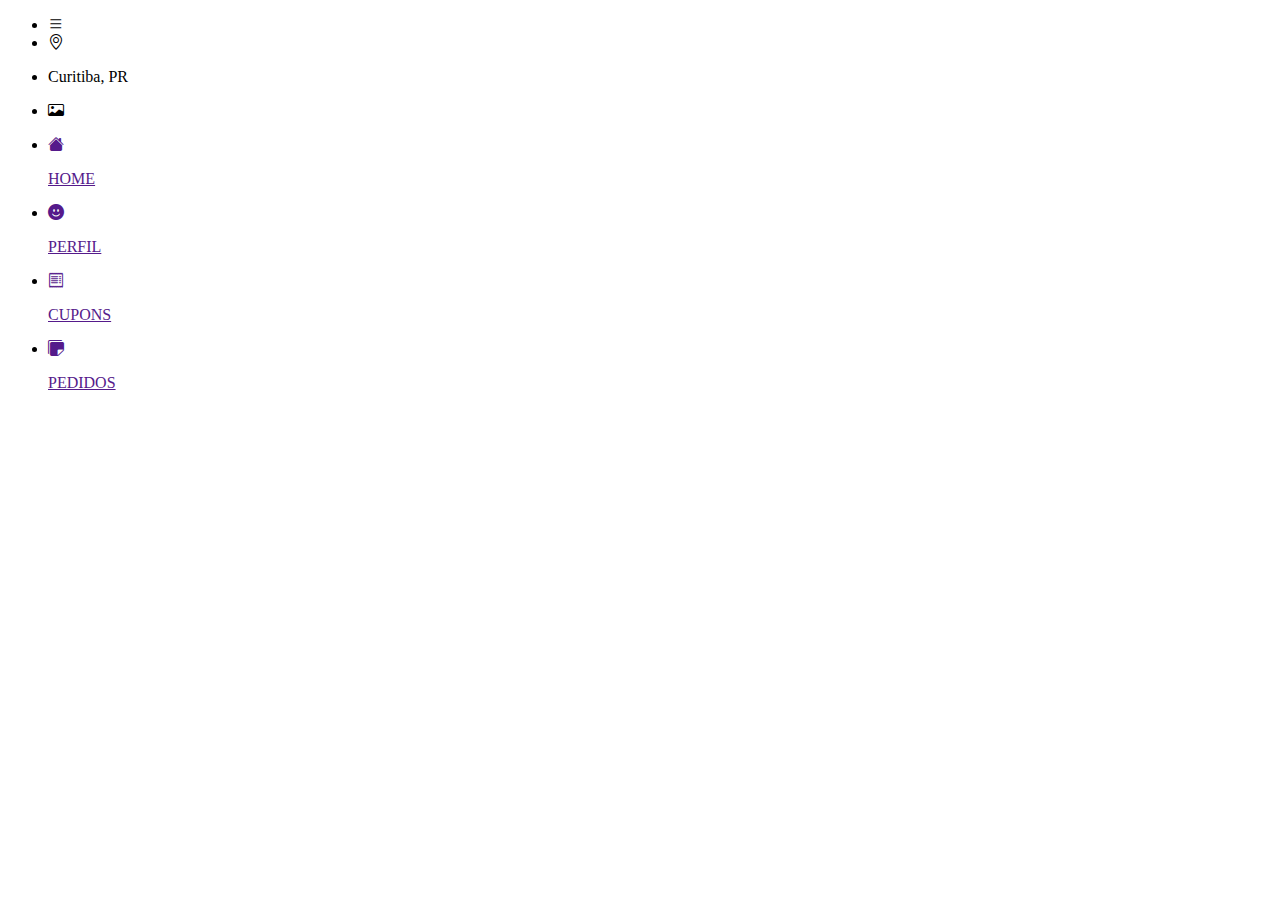
==== cadastrar.html @ 61de0a85 "Added cadastrar.html" ====
<!DOCTYPE html>
<html lang="pt-BR">

<head>
    <meta charset="UTF-8">
    <meta http-equiv="X-UA-Compatible" content="IE=edge">
    <meta name="viewport" content="width=device-width, initial-scale=1.0">
    <link rel="stylesheet" href="https://cdn.jsdelivr.net/npm/bootstrap-icons@1.10.5/font/bootstrap-icons.css">
    <title>CADASTRAR</title>
</head>

<body>

    <header>
        <nav>
            <ul>
                <li><i class="bi bi-list"></i></li>
                <li><i class="bi bi-geo-alt"></i></li>
                <li>
                    <p>Curitiba, PR</p>
                </li>
                <li><i class="bi bi-card-image"></i></li>
            </ul>
        </nav>
    </header>

    <footer>
        <ul>
            <li>
                <a href=""><i class="bi bi-house-fill"></i>
                    <p>HOME</p>
                </a>
            </li>
            <li>
                <a href=""><i class="bi bi-emoji-smile-fill"></i>
                    <p>PERFIL</p>
                </a>
            </li>
            <li>
                <a href=""><i class="bi bi-receipt"></i>
                    <p>CUPONS</p>
                </a>
            </li>
            <li>
                <a href=""><i class="bi bi-stickies-fill"></i>
                    <p>PEDIDOS</p>
                </a>
            </li>
        </ul>
    </footer>

    </main>

</body>

</html>
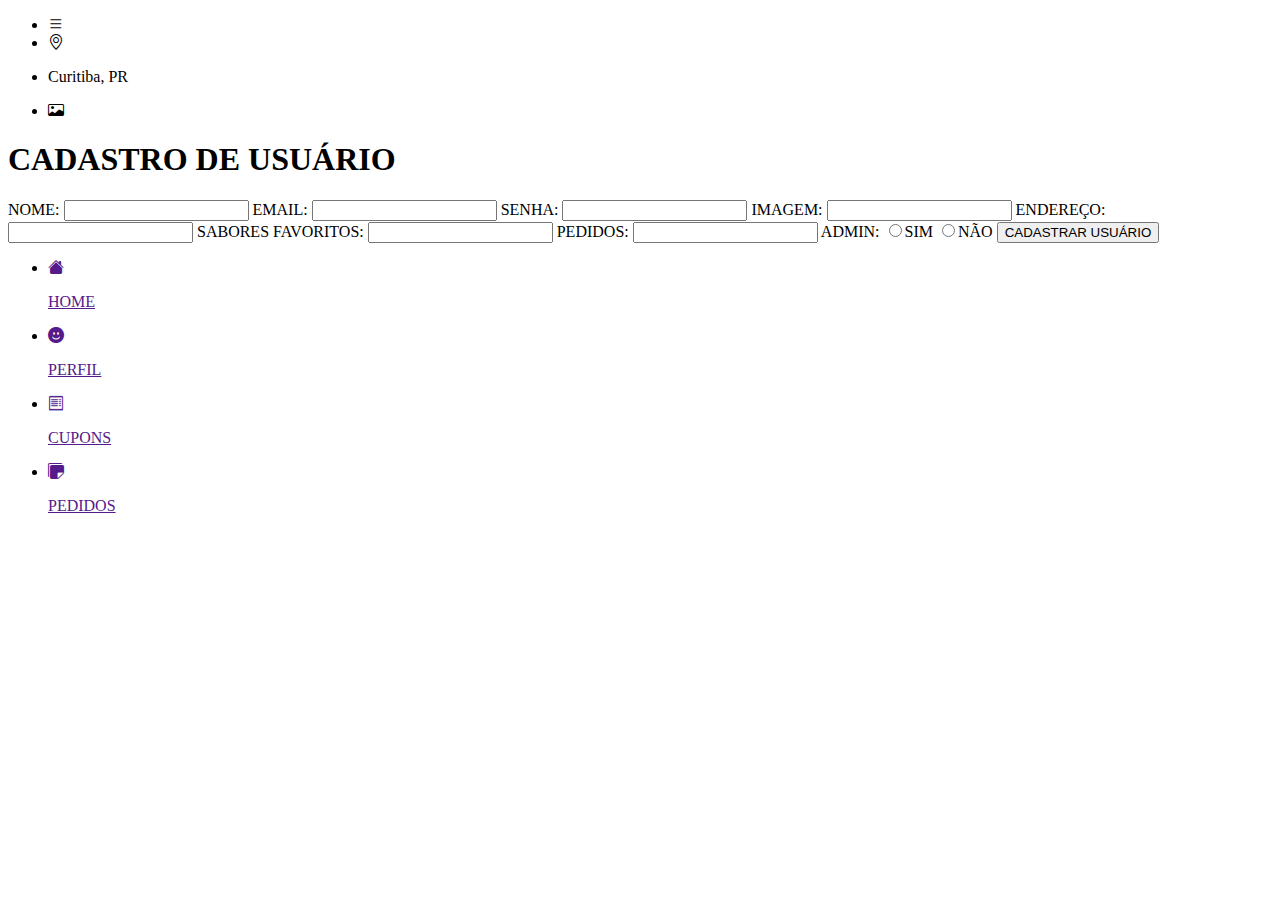
==== commit 8408b6cc: "Finished cadastrar.html screen tagging" ====
--- a/cadastrar.html
+++ b/cadastrar.html
@@ -23,6 +23,39 @@
             </ul>
         </nav>
     </header>
+
+    <section>
+        <h1>CADASTRO DE USUÁRIO</h1>
+        <div>
+            <label for="">NOME:</label>
+            <input type="text">
+
+            <label for="">EMAIL:</label>
+            <input type="email">
+
+            <label for="">SENHA:</label>
+            <input type="password">
+
+            <label for="">IMAGEM:</label>
+            <input type="text">
+
+            <label for="">ENDEREÇO:</label>
+            <input type="text">
+
+            <label for="">SABORES FAVORITOS:</label>
+            <input type="text">
+
+            <label for="">PEDIDOS:</label>
+            <input type="text">
+
+            <label for="">ADMIN:</label>
+            <input type="radio" name="admin">SIM
+            <input type="radio" name="admin">NÃO
+
+            <button>CADASTRAR USUÁRIO</button>
+
+        </div>
+    </section>
 
     <footer>
         <ul>
